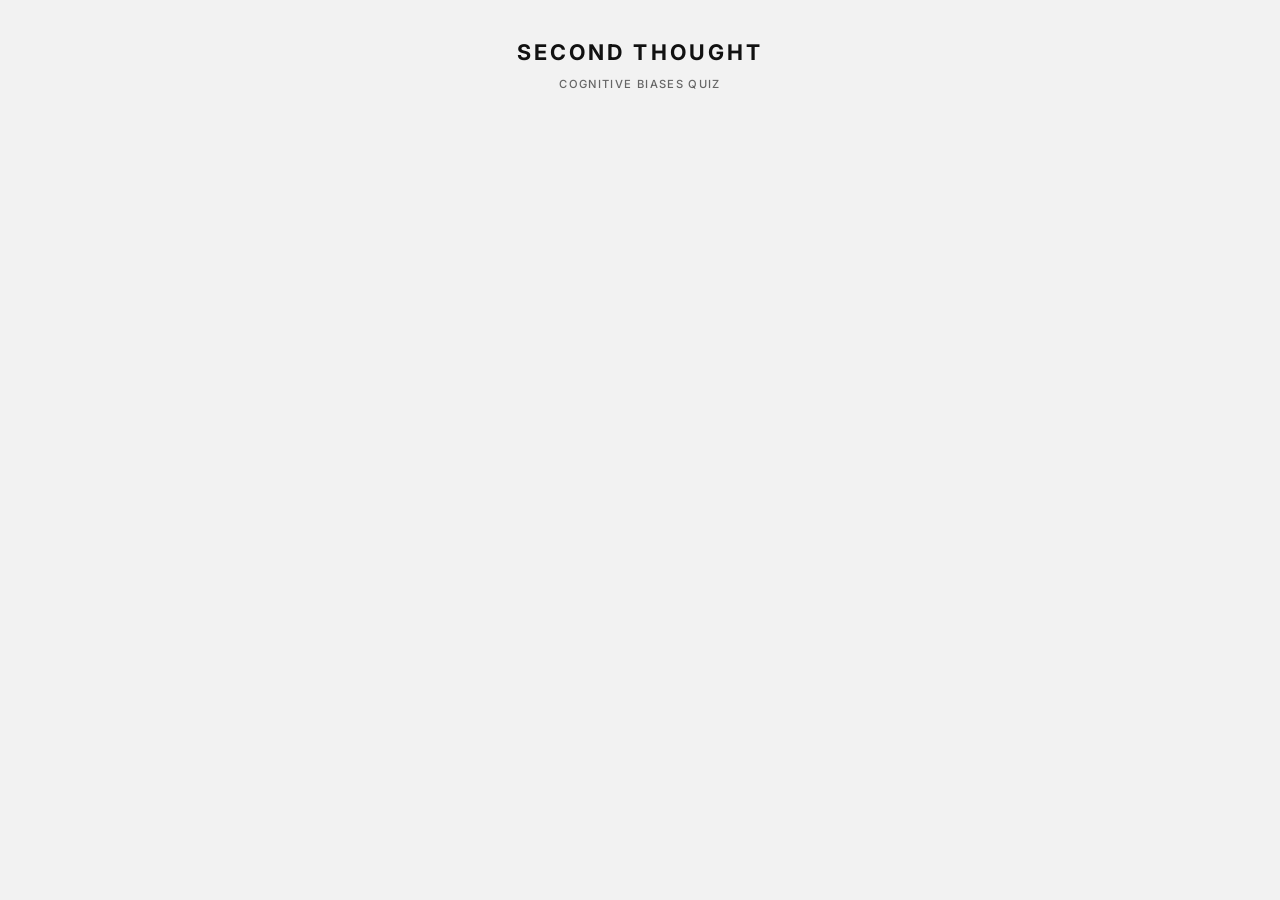
==== second-thought/index.html @ 38a82f5d "Merge remote-tracking branch 'origin/cursor/hide-tagline-welcome-3a74' into cursor/session-integrati" ====
<!DOCTYPE html>
<html lang="en">
  <head>
    <meta charset="UTF-8" />
    <meta name="viewport" content="width=device-width, initial-scale=1.0" />
    <title>Second Thought</title>
    <link rel="icon" href="assets/favicon.svg" type="image/svg+xml" />
    <link rel="icon" href="assets/favicon-32.png" type="image/png" sizes="32x32" />
    <link rel="apple-touch-icon" href="assets/apple-touch-icon.png" />
    <meta name="theme-color" content="#f2f2f2" />
    <link rel="preconnect" href="https://fonts.googleapis.com" />
    <link rel="preconnect" href="https://fonts.gstatic.com" crossorigin />
    <link
      href="https://fonts.googleapis.com/css2?family=Inter:wght@400;500;600;700&display=swap"
      rel="stylesheet"
    />
    <link rel="stylesheet" href="styles.css" />
  </head>
  <body>
    <div class="app">
      <header class="header">
        <h1 class="header-title">Second Thought</h1>
        <p class="header-series">Cognitive biases quiz</p>
        <p class="header-tagline hidden" id="header-tagline">
          Everyday situations hide thinking patterns.
        </p>
      </header>

      <main class="main" id="main">
        <section class="onboarding-screen hidden" id="onboarding-screen" aria-label="Welcome">
          <div class="onboarding-step" id="onboarding-step-1">
            <img
              class="character onboarding-character"
              src="assets/character.svg"
              alt=""
              width="88"
              height="102"
            />
            <p class="onboarding-step-label">1 / 2</p>
            <h2 class="onboarding-heading">Welcome</h2>
            <p class="onboarding-body">
              Everyday situations hide thinking patterns. This short quiz helps you notice them.
            </p>
            <button type="button" class="btn-onboarding-primary" id="onboarding-next">
              Continue →
            </button>
            <button type="button" class="btn-onboarding-skip" id="onboarding-skip-1">
              Skip
            </button>
          </div>

          <div class="onboarding-step hidden" id="onboarding-step-2">
            <img
              class="character onboarding-character"
              src="assets/character.svg"
              alt=""
              width="88"
              height="102"
            />
            <p class="onboarding-step-label">2 / 2</p>
            <h2 class="onboarding-heading">How it works</h2>
            <ul class="onboarding-list">
              <li>Read a short statement</li>
              <li>Pick the bias that fits</li>
              <li>Five questions per round</li>
            </ul>
            <button type="button" class="btn-onboarding-primary" id="onboarding-done">
              Choose your level →
            </button>
            <button type="button" class="btn-onboarding-skip" id="onboarding-skip-2">
              Skip
            </button>
          </div>
        </section>

        <section class="start-screen hidden" id="start-screen">
          <img
            class="character start-character"
            src="assets/character.svg"
            alt=""
            width="88"
            height="102"
          />
          <h2 class="start-heading">Choose your level</h2>
          <p class="start-intro">
            Each level has its own questions. Mix reflects what you've already seen across all levels.
          </p>
          <div class="tier-options" id="tier-options"></div>
        </section>

        <div id="quiz-screen" class="hidden">
          <img
            class="character quiz-character"
            id="quiz-character"
            src="assets/character.svg"
            alt=""
            width="88"
            height="102"
          />

          <div class="divider-label">
            <span class="divider-line"></span>
            <span class="question-progress" id="question-progress">1/5</span>
            <span class="divider-line"></span>
          </div>

          <p class="quiz-instruction" id="quiz-instruction">
            Pick the bias for the statement below.
          </p>

          <blockquote class="scenario" id="scenario"></blockquote>

          <div class="answers" id="answers" role="listbox" aria-label="Answer choices"></div>

          <section class="feedback hidden" id="feedback" aria-live="polite">
            <p class="feedback-verdict" id="feedback-verdict"></p>
            <p class="feedback-category" id="feedback-category"></p>
            <div class="feedback-body">
              <h2 class="feedback-heading">Why we do this</h2>
              <p class="feedback-why-humans" id="feedback-why-humans"></p>
              <h2 class="feedback-heading">A moment to reflect</h2>
              <p class="feedback-reflection" id="feedback-reflection"></p>
            </div>
            <details class="learn-more" id="learn-more">
              <summary class="learn-more-summary">
                Learn more about <span id="learn-more-bias-name">this bias</span>
              </summary>
              <div class="learn-more-body">
                <div class="learn-more-block" id="learn-more-definition-block">
                  <h3 class="learn-more-heading">Definition</h3>
                  <p class="learn-more-definition" id="learn-more-definition"></p>
                </div>
                <div class="learn-more-block" id="learn-more-confused-block">
                  <h3 class="learn-more-heading">Confused with</h3>
                  <p class="confused-chips-hint">
                    Tap or hover a name to see its definition.
                  </p>
                  <div
                    class="confused-chips"
                    id="learn-more-confused"
                    role="list"
                    aria-label="Related biases"
                  ></div>
                  <div
                    class="confused-popover hidden"
                    id="confused-popover"
                    role="dialog"
                    aria-modal="true"
                    aria-labelledby="confused-popover-title"
                    hidden
                  >
                    <div class="confused-popover-top">
                      <h4 class="confused-popover-title" id="confused-popover-title"></h4>
                      <button
                        type="button"
                        class="confused-popover-close"
                        id="confused-popover-close"
                      >
                        Close
                      </button>
                    </div>
                    <p
                      class="confused-popover-definition"
                      id="confused-popover-definition"
                    ></p>
                    <p class="confused-popover-dismiss-hint">
                      Tap <strong>Close</strong> or outside this card to dismiss. On a keyboard, press Esc.
                    </p>
                  </div>
                </div>
                <p class="learn-more-reading" id="learn-more-reading">
                  <a
                    class="learn-more-link"
                    id="learn-more-link"
                    href="#"
                    target="_blank"
                    rel="noopener noreferrer"
                  >Further reading on Wikipedia</a>
                </p>
              </div>
            </details>
          </section>

          <div class="scroll-spacer" aria-hidden="true"></div>
        </div>

        <section class="finish-screen hidden" id="finish-screen">
          <img
            class="character finish-character"
            id="finish-character"
            src="assets/character.svg"
            alt=""
            width="88"
            height="102"
          />
          <p class="finish-score" id="finish-score" aria-live="polite"></p>
          <p class="finish-score-label">patterns spotted</p>
          <h2 id="finish-title">You've finished this round</h2>
          <p class="finish-round-mastery" id="finish-round-mastery"></p>
          <div class="bias-progress finish-level-mastery" id="finish-level-mastery" hidden></div>
          <p class="finish-practice-note" id="finish-practice-note"></p>
          <p id="finish-message">
            Five questions, a little more clarity. When you're ready,
            start another round for fresh ones you haven't seen yet.
          </p>
          <button type="button" class="btn-restart" id="btn-restart">
            Start another round →
          </button>
          <button type="button" class="btn-change-tier" id="btn-change-tier">
            Choose another level
          </button>
        </section>
      </main>

      <nav class="footer-nav hidden" id="footer-nav" aria-label="Quiz navigation">
        <button
          type="button"
          class="btn-next"
          id="btn-next"
          disabled
        >
          Next →
        </button>
      </nav>
    </div>

    <script type="module" src="js/app.js"></script>
  </body>
</html>
---- second-thought/styles.css ----
*,
*::before,
*::after {
  box-sizing: border-box;
}

:root {
  --bg: #f2f2f2;
  --surface: #fafafa;
  --text: #111111;
  --text-muted: #666666;
  --border: #1a1a1a;
  --border-soft: #c8c8c8;
  --accent-correct: #1a6b4a;
  --accent-correct-bg: #d9ede3;
  --accent-incorrect: #9a4d12;
  --accent-incorrect-bg: #f8e6d2;
  --btn-disabled: #b8b8b8;
  --btn-enabled: #6f6f6f;
  --max-width: 640px;
  --footer-nav-height: 72px;
}

html {
  scroll-behavior: smooth;
}

body {
  margin: 0;
  min-height: 100vh;
  font-family: "Inter", system-ui, -apple-system, sans-serif;
  background: var(--bg);
  color: var(--text);
  line-height: 1.5;
}

.app {
  min-height: 100vh;
  display: flex;
  flex-direction: column;
  align-items: center;
}

.header {
  width: 100%;
  max-width: var(--max-width);
  padding: 2.25rem 1.25rem 0.75rem;
  text-align: center;
}

.header-title {
  margin: 0 0 0.5rem;
  font-size: 1.35rem;
  font-weight: 700;
  letter-spacing: 0.14em;
  text-transform: uppercase;
}

.header-series {
  margin: 0 0 0.65rem;
  font-size: 0.7rem;
  font-weight: 500;
  letter-spacing: 0.12em;
  text-transform: uppercase;
  color: var(--text-muted);
}

.header-tagline {
  margin: 0 auto;
  max-width: 32ch;
  font-size: 0.92rem;
  line-height: 1.55;
  color: var(--text-muted);
}

.main {
  width: 100%;
  max-width: var(--max-width);
  padding: 0.25rem 1.25rem calc(var(--footer-nav-height) + 4rem);
  display: flex;
  flex-direction: column;
  align-items: center;
}

#quiz-screen {
  width: 100%;
  display: flex;
  flex-direction: column;
  align-items: stretch;
}

.start-screen {
  width: 100%;
  padding: 0.5rem 0 2rem;
  display: flex;
  flex-direction: column;
  align-items: center;
}

.start-character {
  margin-bottom: 0.75rem;
}

.onboarding-screen {
  width: 100%;
  padding: 0.5rem 0 2rem;
  text-align: center;
}

.onboarding-step {
  display: flex;
  flex-direction: column;
  align-items: center;
  animation: onboarding-enter 0.35s ease;
}

@keyframes onboarding-enter {
  from {
    opacity: 0;
    transform: translateY(6px);
  }
  to {
    opacity: 1;
    transform: translateY(0);
  }
}

@media (prefers-reduced-motion: reduce) {
  .onboarding-step {
    animation: none;
  }
}

.onboarding-character {
  margin-bottom: 0.75rem;
}

.onboarding-step-label {
  margin: 0 0 0.75rem;
  font-size: 0.72rem;
  font-weight: 500;
  letter-spacing: 0.06em;
  color: var(--text-muted);
  font-variant-numeric: tabular-nums;
}

.onboarding-heading {
  margin: 0 0 0.65rem;
  font-size: 1.25rem;
  font-weight: 700;
}

.onboarding-body {
  margin: 0 auto 1.5rem;
  max-width: 34ch;
  font-size: 0.98rem;
  line-height: 1.55;
  color: var(--text);
}

.onboarding-list {
  margin: 0 auto 1.75rem;
  padding: 0;
  max-width: 34ch;
  list-style: none;
  text-align: left;
}

.onboarding-list li {
  position: relative;
  padding: 0.35rem 0 0.35rem 1.1rem;
  font-size: 0.98rem;
  line-height: 1.45;
}

.onboarding-list li::before {
  content: "·";
  position: absolute;
  left: 0;
  color: var(--text-muted);
  font-weight: 700;
}

.onboarding-note {
  margin: 0 auto 1.5rem;
  max-width: 34ch;
  font-size: 0.9rem;
  line-height: 1.5;
  color: var(--text-muted);
}

.btn-onboarding-primary {
  padding: 0.85rem 1.75rem;
  border: 1.5px solid var(--border);
  border-radius: 2px;
  background: #fff;
  color: var(--text);
  font: inherit;
  font-size: 0.82rem;
  font-weight: 600;
  letter-spacing: 0.06em;
  text-transform: uppercase;
  cursor: pointer;
  transition: background 0.2s ease;
}

.btn-onboarding-primary:hover {
  background: var(--surface);
}

.btn-onboarding-skip {
  margin-top: 0.85rem;
  padding: 0.5rem 0.75rem;
  border: none;
  background: transparent;
  color: var(--text-muted);
  font: inherit;
  font-size: 0.82rem;
  font-weight: 500;
  letter-spacing: 0.04em;
  text-decoration: underline;
  text-underline-offset: 3px;
  cursor: pointer;
}

.btn-onboarding-skip:hover {
  color: var(--text);
}

.start-heading {
  margin: 0 0 0.5rem;
  font-size: 1.25rem;
  font-weight: 700;
  text-align: center;
}

.start-intro {
  margin: 0 auto 1.5rem;
  max-width: 38ch;
  text-align: center;
  font-size: 0.95rem;
  line-height: 1.55;
  color: var(--text-muted);
}

.tier-options {
  display: flex;
  flex-direction: column;
  gap: 0.75rem;
  width: 100%;
}

.tier-option {
  display: flex;
  flex-direction: column;
  align-items: stretch;
  gap: 0.35rem;
  width: 100%;
  padding: 1rem 1.1rem;
  border: 1.5px solid var(--border);
  background: var(--surface);
  cursor: pointer;
  text-align: left;
  font: inherit;
  color: inherit;
  transition: background 0.15s ease, border-color 0.15s ease;
}

.tier-option:hover {
  background: #fff;
}

.tier-option.is-complete {
  border-color: var(--accent-correct);
  background: #f4faf7;
}

.tier-option-top {
  display: flex;
  justify-content: space-between;
  align-items: baseline;
  gap: 1rem;
}

.tier-option-label {
  font-size: 1rem;
  font-weight: 600;
}

.tier-option-progress {
  font-size: 0.9rem;
  font-weight: 600;
  font-variant-numeric: tabular-nums;
  color: var(--text-muted);
}

.tier-option-subtitle {
  font-size: 0.9rem;
  color: #333;
}

.tier-option-mastery {
  font-size: 0.82rem;
  font-weight: 500;
  line-height: 1.4;
  color: var(--text);
}

.tier-option-bias-progress {
  width: 100%;
  text-align: left;
}

.tier-option-bias-progress .bias-progress-label {
  margin: 0 0 0.4rem;
  font-size: 0.82rem;
  font-weight: 500;
  line-height: 1.4;
  color: var(--text);
}

.tier-option-bias-progress .bias-progress-bar {
  height: 6px;
}

.tier-option-meta {
  font-size: 0.72rem;
  letter-spacing: 0.04em;
  text-transform: uppercase;
  color: var(--text-muted);
}

/* Bias mastery: learned / practicing / new */
.bias-progress {
  width: 100%;
  max-width: 28rem;
}

.bias-progress-label {
  margin: 0 0 0.55rem;
  font-size: 0.95rem;
  font-weight: 500;
  line-height: 1.5;
  color: var(--text);
}

.bias-progress-bar {
  display: flex;
  width: 100%;
  height: 10px;
  overflow: hidden;
  border: 1px solid var(--border-soft);
  border-radius: 2px;
  background: #e8e8e8;
}

.bias-progress-seg {
  min-width: 0;
  flex-shrink: 1;
}

.bias-progress-seg.is-learned {
  background: var(--accent-correct);
}

.bias-progress-seg.is-practicing {
  background: #c48a3a;
}

.bias-progress-seg.is-new {
  background: #d4d4d4;
}

.bias-progress-legend {
  display: flex;
  flex-wrap: wrap;
  justify-content: center;
  gap: 0.65rem 1rem;
  margin: 0.55rem 0 0;
  padding: 0;
  list-style: none;
  font-size: 0.72rem;
  letter-spacing: 0.04em;
  text-transform: uppercase;
  color: var(--text-muted);
}

.bias-progress-legend li {
  display: inline-flex;
  align-items: center;
  gap: 0.35rem;
}

.bias-progress-swatch {
  display: inline-block;
  width: 0.55rem;
  height: 0.55rem;
  border-radius: 1px;
}

.bias-progress-swatch.is-learned {
  background: var(--accent-correct);
}

.bias-progress-swatch.is-practicing {
  background: #c48a3a;
}

.bias-progress-swatch.is-new {
  background: #d4d4d4;
  border: 1px solid var(--border-soft);
}

.btn-change-tier {
  margin-top: 0.65rem;
  padding: 0.75rem 1.25rem;
  border: none;
  background: transparent;
  color: var(--text-muted);
  font: inherit;
  font-size: 0.82rem;
  font-weight: 500;
  letter-spacing: 0.04em;
  text-decoration: underline;
  text-underline-offset: 3px;
  cursor: pointer;
}

.btn-change-tier:hover {
  color: var(--text);
}

.character {
  display: block;
  margin: 0.5rem auto 1rem;
  transform-origin: center bottom;
}

.quiz-character.is-nod,
.finish-character.is-nod {
  animation: character-nod 0.65s ease;
}

.quiz-character.is-ponder {
  animation: character-ponder 0.75s ease;
}

.finish-character.is-settle {
  animation: character-settle 1s ease;
}

@keyframes character-nod {
  0%,
  100% {
    transform: translateY(0);
  }
  35% {
    transform: translateY(-5px);
  }
  65% {
    transform: translateY(-2px);
  }
}

@keyframes character-ponder {
  0%,
  100% {
    transform: rotate(0deg) translateY(0);
  }
  50% {
    transform: rotate(-2.5deg) translateY(2px);
  }
}

@keyframes character-settle {
  0%,
  100% {
    transform: translateY(0);
  }
  50% {
    transform: translateY(3px);
  }
}

@media (prefers-reduced-motion: reduce) {
  .quiz-character.is-nod,
  .quiz-character.is-ponder,
  .finish-character.is-nod,
  .finish-character.is-settle,
  .feedback.is-visible {
    animation: none;
  }
}

.divider-label {
  display: flex;
  align-items: center;
  gap: 0.75rem;
  width: 100%;
  margin: 0.25rem 0 0.85rem;
}

.divider-line {
  flex: 1;
  height: 1px;
  background: #d0d0d0;
}

.question-progress {
  font-size: 0.72rem;
  font-weight: 500;
  letter-spacing: 0.06em;
  color: var(--text-muted);
  white-space: nowrap;
  font-variant-numeric: tabular-nums;
}

.quiz-instruction {
  margin: 0 auto 0.75rem;
  max-width: 36ch;
  text-align: center;
  font-size: 0.95rem;
  font-weight: 600;
  line-height: 1.4;
  color: var(--text);
}

.scenario {
  width: 100%;
  margin: 0 auto 1.75rem;
  padding: 0;
  border: none;
  font-size: clamp(1.05rem, 2.8vw, 1.35rem);
  font-weight: 600;
  line-height: 1.5;
  text-align: center;
  align-self: center;
}

.answers {
  width: 100%;
  display: flex;
  flex-direction: column;
  gap: 0.65rem;
}

.answer {
  display: flex;
  align-items: stretch;
  width: 100%;
  padding: 0;
  border: 1.5px solid var(--border);
  background: var(--surface);
  cursor: pointer;
  text-align: left;
  font: inherit;
  color: inherit;
  transition: background 0.15s ease, border-color 0.15s ease;
}

.answer:hover:not(:disabled) {
  background: #fff;
}

.answer:disabled {
  cursor: default;
}

.answer-letter {
  display: flex;
  align-items: center;
  justify-content: center;
  min-width: 3rem;
  padding: 1rem 0.75rem;
  font-weight: 600;
  border-right: 1.5px solid var(--border);
}

.answer-text {
  display: flex;
  align-items: center;
  justify-content: space-between;
  gap: 0.75rem;
  flex: 1;
  padding: 1rem 1.1rem;
  font-size: 0.98rem;
  font-weight: 500;
}

.answer-label {
  flex: 1;
}

.answer-icon {
  display: inline-flex;
  align-items: center;
  justify-content: center;
  flex-shrink: 0;
  width: 1.5rem;
  height: 1.5rem;
  border-radius: 50%;
  font-size: 0.8rem;
  font-weight: 700;
  line-height: 1;
}

.answer.selected:not(.correct):not(.incorrect) {
  background: #fff;
  box-shadow: inset 0 0 0 1px var(--border);
}

.answer.correct {
  border-color: var(--accent-correct);
  border-width: 2px;
  background: var(--accent-correct-bg);
}

.answer.correct .answer-letter {
  border-right-color: var(--accent-correct);
  background: #c8e4d4;
  color: var(--accent-correct);
}

.answer.correct .answer-icon {
  background: var(--accent-correct);
  color: #fff;
}

.answer.incorrect {
  border-color: var(--accent-incorrect);
  border-width: 2px;
  background: var(--accent-incorrect-bg);
}

.answer.incorrect .answer-letter {
  border-right-color: var(--accent-incorrect);
  background: #efd4b8;
  color: var(--accent-incorrect);
}

.answer.incorrect .answer-icon {
  background: var(--accent-incorrect);
  color: #fff;
}

.feedback {
  width: 100%;
  margin-top: 2rem;
  padding-top: 0.5rem;
}

.feedback.hidden {
  display: none;
}

.feedback.is-visible {
  animation: feedback-enter 0.45s ease;
}

@keyframes feedback-enter {
  from {
    opacity: 0;
    transform: translateY(8px);
  }
  to {
    opacity: 1;
    transform: translateY(0);
  }
}

.feedback-verdict {
  margin: 0 0 1.25rem;
  font-size: 1rem;
  font-weight: 600;
  line-height: 1.55;
  text-align: left;
}

.feedback-verdict.is-correct {
  color: var(--accent-correct);
}

.feedback-verdict.is-incorrect {
  color: var(--accent-incorrect);
}

.feedback-verdict strong {
  font-weight: 700;
}

.feedback-category {
  margin: -0.5rem 0 1.25rem;
  font-size: 0.72rem;
  font-weight: 500;
  letter-spacing: 0.08em;
  text-transform: uppercase;
  color: var(--text-muted);
}

.feedback-body {
  border-top: 1px solid #d0d0d0;
  padding-top: 1.5rem;
}

.feedback-heading {
  margin: 0 0 0.6rem;
  font-size: 0.72rem;
  font-weight: 600;
  letter-spacing: 0.1em;
  text-transform: uppercase;
  color: var(--text-muted);
}

.feedback-heading:not(:first-child) {
  margin-top: 2.5rem;
  padding-top: 0.25rem;
}

.feedback-explanation,
.feedback-why-humans,
.feedback-reflection {
  margin: 0;
  font-size: 0.98rem;
  line-height: 1.7;
  color: #2a2a2a;
}

.feedback-reflection {
  font-style: italic;
}

.learn-more {
  width: 100%;
  margin-top: 1.75rem;
  padding-top: 1.25rem;
  border-top: 1px solid #d0d0d0;
}

.learn-more[hidden] {
  display: none;
}

.learn-more-summary {
  cursor: pointer;
  list-style: none;
  font-size: 0.92rem;
  font-weight: 600;
  color: var(--text);
  text-decoration: underline;
  text-underline-offset: 3px;
}

.learn-more-summary::-webkit-details-marker {
  display: none;
}

.learn-more-summary::after {
  content: " ▾";
  text-decoration: none;
  color: var(--text-muted);
  font-weight: 500;
}

.learn-more[open] .learn-more-summary::after {
  content: " ▴";
}

.learn-more-body {
  margin-top: 1rem;
  text-align: left;
  animation: onboarding-enter 0.3s ease;
}

.learn-more-heading {
  margin: 0 0 0.45rem;
  font-size: 0.72rem;
  font-weight: 600;
  letter-spacing: 0.1em;
  text-transform: uppercase;
  color: var(--text-muted);
}

.learn-more-heading:not(:first-child) {
  margin-top: 0;
}

.learn-more-block + .learn-more-block {
  margin-top: 1.25rem;
}

.learn-more-block.hidden {
  display: none;
}

.learn-more-definition,
.learn-more-confused {
  margin: 0;
  font-size: 0.95rem;
  line-height: 1.65;
  color: #2a2a2a;
}

.confused-chips-hint {
  margin: 0 0 0.75rem;
  font-size: 0.82rem;
  line-height: 1.45;
  color: var(--text-muted);
}

.confused-chips {
  display: flex;
  flex-wrap: wrap;
  gap: 0.35rem 0.85rem;
}

.confused-chip {
  margin: 0;
  padding: 0;
  border: none;
  border-radius: 0;
  background: transparent;
  color: var(--text);
  font: inherit;
  font-size: 0.92rem;
  font-weight: 500;
  line-height: 1.45;
  cursor: pointer;
  text-decoration: underline;
  text-decoration-style: dotted;
  text-underline-offset: 3px;
}

.confused-chip:hover,
.confused-chip:focus-visible,
.confused-chip[aria-expanded="true"] {
  background: transparent;
  color: #333;
  text-decoration-style: solid;
}

.confused-chip:focus-visible {
  outline: 2px solid var(--border-soft);
  outline-offset: 3px;
}

.confused-popover {
  margin-top: 0.85rem;
  padding: 0.75rem 0 0;
  border: none;
  border-top: 1px solid #d0d0d0;
  border-radius: 0;
  background: transparent;
  text-align: left;
}

.confused-popover.hidden,
.confused-popover[hidden] {
  display: none !important;
}

.confused-popover-top {
  display: flex;
  align-items: flex-start;
  justify-content: space-between;
  gap: 0.75rem;
  margin-bottom: 0.45rem;
}

.confused-popover-title {
  margin: 0;
  font-size: 0.95rem;
  font-weight: 600;
  line-height: 1.35;
}

.confused-popover-close {
  flex-shrink: 0;
  margin: 0;
  padding: 0;
  border: none;
  border-radius: 0;
  background: transparent;
  color: var(--text-muted);
  font: inherit;
  font-size: 0.82rem;
  font-weight: 500;
  letter-spacing: 0.02em;
  text-transform: none;
  text-decoration: underline;
  text-underline-offset: 3px;
  cursor: pointer;
}

.confused-popover-close:hover,
.confused-popover-close:focus-visible {
  background: transparent;
  color: var(--text);
}

.confused-popover-close:focus-visible {
  outline: 2px solid var(--border-soft);
  outline-offset: 3px;
}

.confused-popover-definition {
  margin: 0;
  font-size: 0.92rem;
  line-height: 1.65;
  color: #2a2a2a;
}

.confused-popover-dismiss-hint {
  margin: 0.7rem 0 0;
  font-size: 0.78rem;
  line-height: 1.45;
  color: var(--text-muted);
}

.learn-more-reading {
  margin: 1.25rem 0 0;
}

.learn-more-reading.hidden {
  display: none;
}

.learn-more-link {
  font-size: 0.9rem;
  font-weight: 500;
  color: var(--text);
  text-underline-offset: 3px;
}

.learn-more-link:hover {
  color: #333;
}

.hidden {
  display: none !important;
}

.scroll-spacer {
  height: 5rem;
}

.footer-nav {
  position: fixed;
  left: 0;
  right: 0;
  bottom: 0;
  display: flex;
  justify-content: center;
  padding: 0.85rem 1.25rem 1.1rem;
  background: linear-gradient(to top, var(--bg) 70%, transparent);
  pointer-events: none;
}

.btn-next {
  pointer-events: auto;
  min-width: 180px;
  padding: 0.85rem 2rem;
  border: none;
  border-radius: 2px;
  background: var(--btn-disabled);
  color: #fff;
  font: inherit;
  font-size: 0.82rem;
  font-weight: 600;
  letter-spacing: 0.08em;
  text-transform: uppercase;
  cursor: not-allowed;
  transition: background 0.2s ease, transform 0.15s ease;
}

.btn-next:not(:disabled) {
  background: var(--btn-enabled);
  cursor: pointer;
}

.btn-next:not(:disabled):hover {
  background: #5a5a5a;
}

.btn-next:not(:disabled):active {
  transform: scale(0.98);
}

.finish-screen {
  display: flex;
  flex-direction: column;
  align-items: center;
  text-align: center;
  padding: 2rem 0 1rem;
}

.finish-score {
  margin: 0 0 0.5rem;
  font-size: 2rem;
  font-weight: 700;
  letter-spacing: 0.02em;
  font-variant-numeric: tabular-nums;
  line-height: 1.2;
}

.finish-score-label {
  display: block;
  margin: 0 0 1rem;
  font-size: 0.72rem;
  font-weight: 500;
  letter-spacing: 0.1em;
  text-transform: uppercase;
  color: var(--text-muted);
}

.finish-screen h2 {
  margin: 0 0 0.75rem;
  font-size: 1.15rem;
  font-weight: 600;
  line-height: 1.45;
  max-width: 32ch;
}

.finish-screen p {
  margin: 0 auto 1.5rem;
  max-width: 36ch;
  color: #333;
  line-height: 1.65;
}

.finish-round-mastery {
  margin: 0 auto 0.45rem;
  max-width: 38ch;
  font-size: 0.95rem;
  font-weight: 500;
  line-height: 1.5;
  color: var(--text);
}

.finish-level-mastery {
  margin: 0.35rem auto 0.85rem;
  max-width: 28rem;
  text-align: center;
}

.finish-level-mastery .bias-progress-label {
  margin: 0 auto 0.55rem;
  max-width: 38ch;
}

.finish-practice-note {
  margin: 0.35rem auto 0.85rem;
  max-width: 38ch;
  font-size: 0.9rem;
  line-height: 1.5;
  color: var(--text-muted);
}

.finish-practice-note[hidden],
.finish-round-mastery[hidden],
.finish-level-mastery[hidden] {
  display: none;
}

.finish-screen #finish-message {
  margin: 0.5rem auto 1.5rem;
}

.btn-restart {
  padding: 0.85rem 1.75rem;
  border: 1.5px solid var(--border);
  border-radius: 2px;
  background: #fff;
  color: var(--text);
  font: inherit;
  font-size: 0.82rem;
  font-weight: 600;
  letter-spacing: 0.06em;
  text-transform: uppercase;
  cursor: pointer;
  transition: background 0.2s ease;
}

.btn-restart:hover {
  background: var(--surface);
}

.error-message code {
  font-size: 0.9em;
}
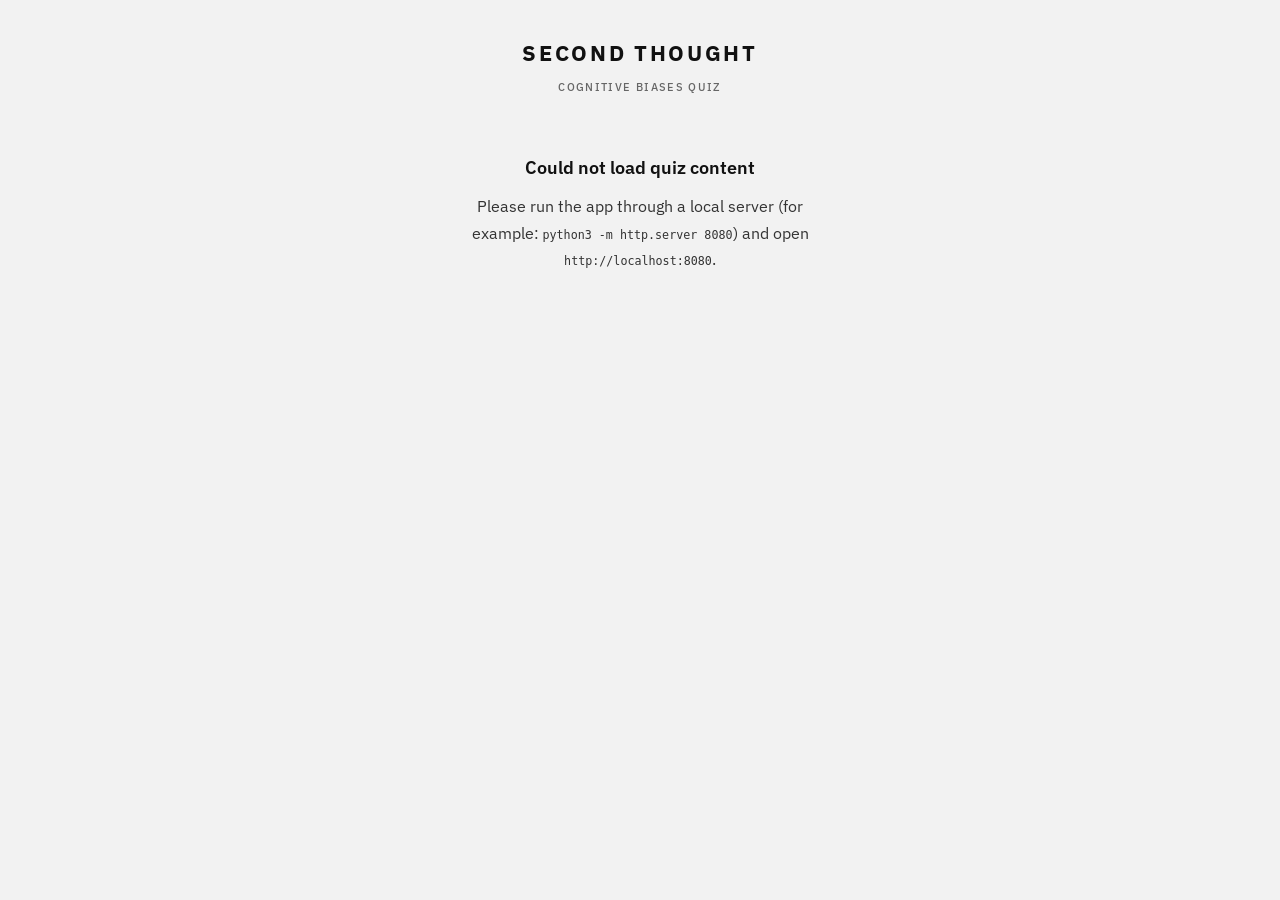
==== commit db9f0753: "Merge Satoshi + IBM Plex typography into session integration Co-authored-by: andreeanesu <andreeanes" ====
--- a/second-thought/index.html
+++ b/second-thought/index.html
@@ -2,16 +2,24 @@
 <html lang="en">
   <head>
     <meta charset="UTF-8" />
-    <meta name="viewport" content="width=device-width, initial-scale=1.0" />
+    <meta
+      name="viewport"
+      content="width=device-width, initial-scale=1.0, viewport-fit=cover"
+    />
     <title>Second Thought</title>
     <link rel="icon" href="assets/favicon.svg" type="image/svg+xml" />
     <link rel="icon" href="assets/favicon-32.png" type="image/png" sizes="32x32" />
     <link rel="apple-touch-icon" href="assets/apple-touch-icon.png" />
     <meta name="theme-color" content="#f2f2f2" />
+    <link rel="preconnect" href="https://api.fontshare.com" />
     <link rel="preconnect" href="https://fonts.googleapis.com" />
     <link rel="preconnect" href="https://fonts.gstatic.com" crossorigin />
     <link
-      href="https://fonts.googleapis.com/css2?family=Inter:wght@400;500;600;700&display=swap"
+      href="https://api.fontshare.com/v2/css?f[]=satoshi@500,700&display=swap"
+      rel="stylesheet"
+    />
+    <link
+      href="https://fonts.googleapis.com/css2?family=IBM+Plex+Sans:wght@400;500;600;700&display=swap"
       rel="stylesheet"
     />
     <link rel="stylesheet" href="styles.css" />
@@ -213,14 +221,24 @@
       </main>
 
       <nav class="footer-nav hidden" id="footer-nav" aria-label="Quiz navigation">
-        <button
-          type="button"
-          class="btn-next"
-          id="btn-next"
-          disabled
-        >
-          Next →
-        </button>
+        <div class="footer-nav-inner">
+          <button
+            type="button"
+            class="btn-back"
+            id="btn-back"
+            disabled
+          >
+            ← Back
+          </button>
+          <button
+            type="button"
+            class="btn-next"
+            id="btn-next"
+            disabled
+          >
+            Next →
+          </button>
+        </div>
       </nav>
     </div>
 
--- a/second-thought/styles.css
+++ b/second-thought/styles.css
@@ -18,7 +18,9 @@
   --btn-disabled: #b8b8b8;
   --btn-enabled: #6f6f6f;
   --max-width: 640px;
-  --footer-nav-height: 72px;
+  --footer-nav-height: 88px;
+  --font-body: "IBM Plex Sans", system-ui, -apple-system, sans-serif;
+  --font-display: "Satoshi", "IBM Plex Sans", system-ui, sans-serif;
 }
 
 html {
@@ -28,10 +30,20 @@
 body {
   margin: 0;
   min-height: 100vh;
-  font-family: "Inter", system-ui, -apple-system, sans-serif;
+  font-family: var(--font-body);
   background: var(--bg);
   color: var(--text);
-  line-height: 1.5;
+  line-height: 1.55;
+}
+
+.font-display,
+.header-title,
+.onboarding-heading,
+.start-heading,
+.finish-screen h2,
+.finish-score,
+.tier-option-label {
+  font-family: var(--font-display);
 }
 
 .app {
@@ -50,9 +62,9 @@
 
 .header-title {
   margin: 0 0 0.5rem;
-  font-size: 1.35rem;
+  font-size: 1.4rem;
   font-weight: 700;
-  letter-spacing: 0.14em;
+  letter-spacing: 0.12em;
   text-transform: uppercase;
 }
 
@@ -531,8 +543,8 @@
   padding: 0;
   border: none;
   font-size: clamp(1.05rem, 2.8vw, 1.35rem);
-  font-weight: 600;
-  line-height: 1.5;
+  font-weight: 500;
+  line-height: 1.55;
   text-align: center;
   align-self: center;
 }
@@ -948,28 +960,87 @@
   left: 0;
   right: 0;
   bottom: 0;
+  z-index: 40;
   display: flex;
   justify-content: center;
-  padding: 0.85rem 1.25rem 1.1rem;
-  background: linear-gradient(to top, var(--bg) 70%, transparent);
+  padding: 0.75rem 1.25rem calc(0.85rem + env(safe-area-inset-bottom, 0px));
+  background: linear-gradient(
+    to top,
+    var(--bg) 0%,
+    var(--bg) 62%,
+    rgba(242, 242, 242, 0)
+  );
   pointer-events: none;
 }
 
+.footer-nav-inner {
+  display: flex;
+  align-items: center;
+  justify-content: stretch;
+  gap: 0.65rem;
+  width: 100%;
+  max-width: var(--max-width);
+  pointer-events: none;
+}
+
+.btn-back,
 .btn-next {
   pointer-events: auto;
-  min-width: 180px;
-  padding: 0.85rem 2rem;
+  padding: 0.85rem 1.5rem;
+  border-radius: 2px;
+  font: inherit;
+  font-size: 0.82rem;
+  font-weight: 600;
+  letter-spacing: 0.08em;
+  text-transform: uppercase;
+  transition: background 0.2s ease, border-color 0.2s ease, color 0.2s ease,
+    transform 0.15s ease;
+}
+
+.btn-back {
+  flex: 0 0 auto;
+  min-width: 7rem;
+  border: 1.5px solid var(--border-soft);
+  background: rgba(255, 255, 255, 0.92);
+  color: var(--text-muted);
+  cursor: not-allowed;
+  opacity: 0.45;
+}
+
+.btn-back:not(:disabled) {
+  border-color: var(--border);
+  color: var(--text);
+  cursor: pointer;
+  opacity: 1;
+}
+
+.btn-back:not(:disabled):hover {
+  background: #fff;
+}
+
+.btn-back:not(:disabled):active {
+  transform: scale(0.98);
+}
+
+.btn-next {
+  flex: 1 1 auto;
+  min-width: 0;
+  max-width: 220px;
   border: none;
-  border-radius: 2px;
   background: var(--btn-disabled);
   color: #fff;
-  font: inherit;
-  font-size: 0.82rem;
-  font-weight: 600;
-  letter-spacing: 0.08em;
-  text-transform: uppercase;
   cursor: not-allowed;
-  transition: background 0.2s ease, transform 0.15s ease;
+}
+
+@media (max-width: 420px) {
+  .btn-back,
+  .btn-next {
+    padding: 0.85rem 1.1rem;
+  }
+
+  .btn-back {
+    min-width: 5.75rem;
+  }
 }
 
 .btn-next:not(:disabled) {
